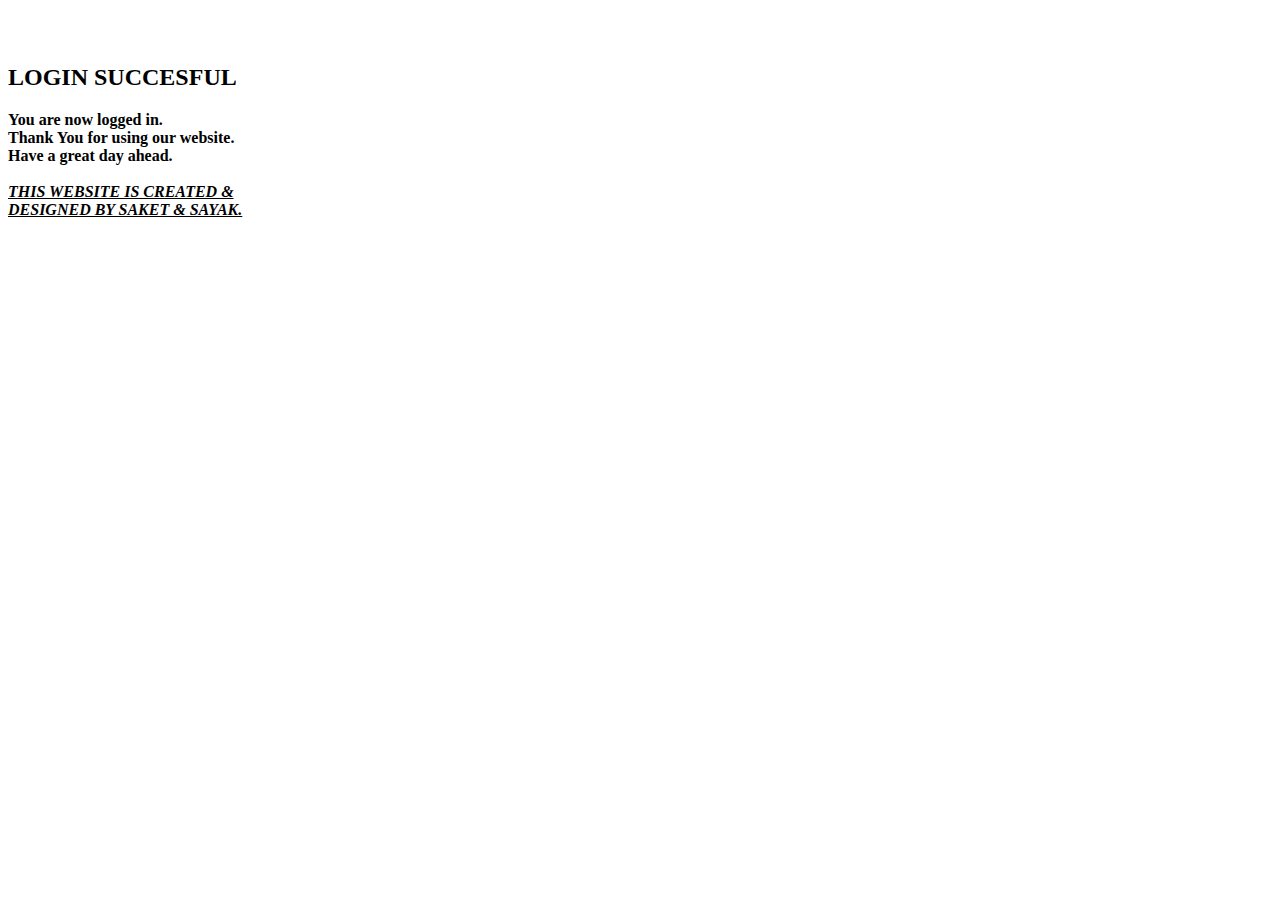
==== newpage.html @ d241e3d1 "newpage.html" ====
<!DOCTYPE html>
<html lang="en">
<head>
    <meta charset="UTF-8">
    <meta http-equiv="X-UA-Compatible" content="IE=edge">
    <meta name="viewport" content="width=device-width, initial-scale=1.0">
    <title>New Page</title>
    <link rel="stylesheet" href="newstyle.css" />
</head>
<body>
    <br>
    <br>
    <h2>LOGIN SUCCESFUL</h2>
    <p><b>You are now logged in.
        <br>
        Thank You for using our website.
        <br>
        Have a great day ahead.</b>
        <br>
        <br>
        <b><i><u>THIS WEBSITE IS CREATED & 
            <br>
            DESIGNED BY SAKET & SAYAK.</u></i></b>
    </p>
</body>
</html>
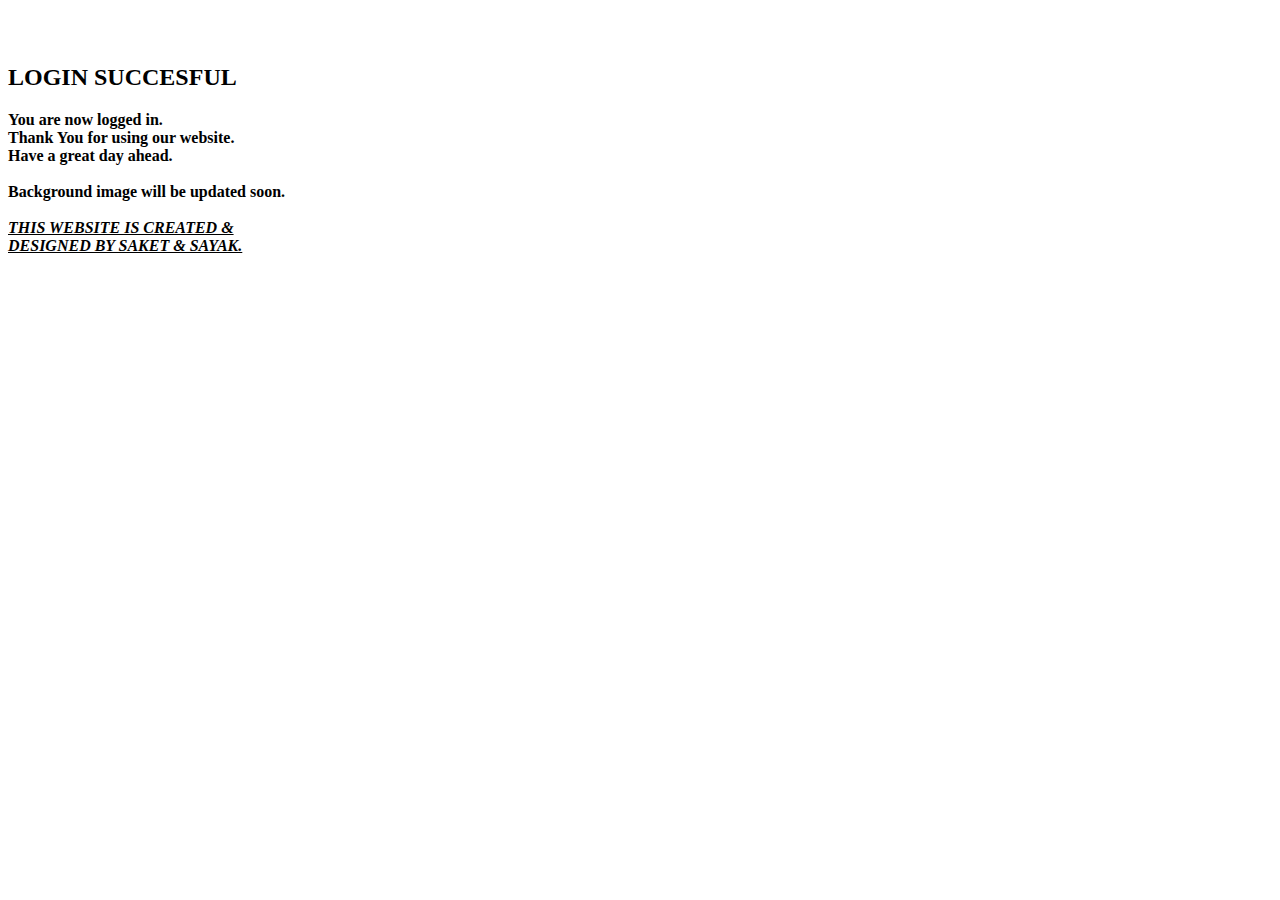
==== commit aa4a88b3: "newpage.html" ====
--- a/newpage.html
+++ b/newpage.html
@@ -18,6 +18,9 @@
         Have a great day ahead.</b>
         <br>
         <br>
+        <b>Background image will be updated soon.</b>
+        <br>
+        <br>
         <b><i><u>THIS WEBSITE IS CREATED & 
             <br>
             DESIGNED BY SAKET & SAYAK.</u></i></b>
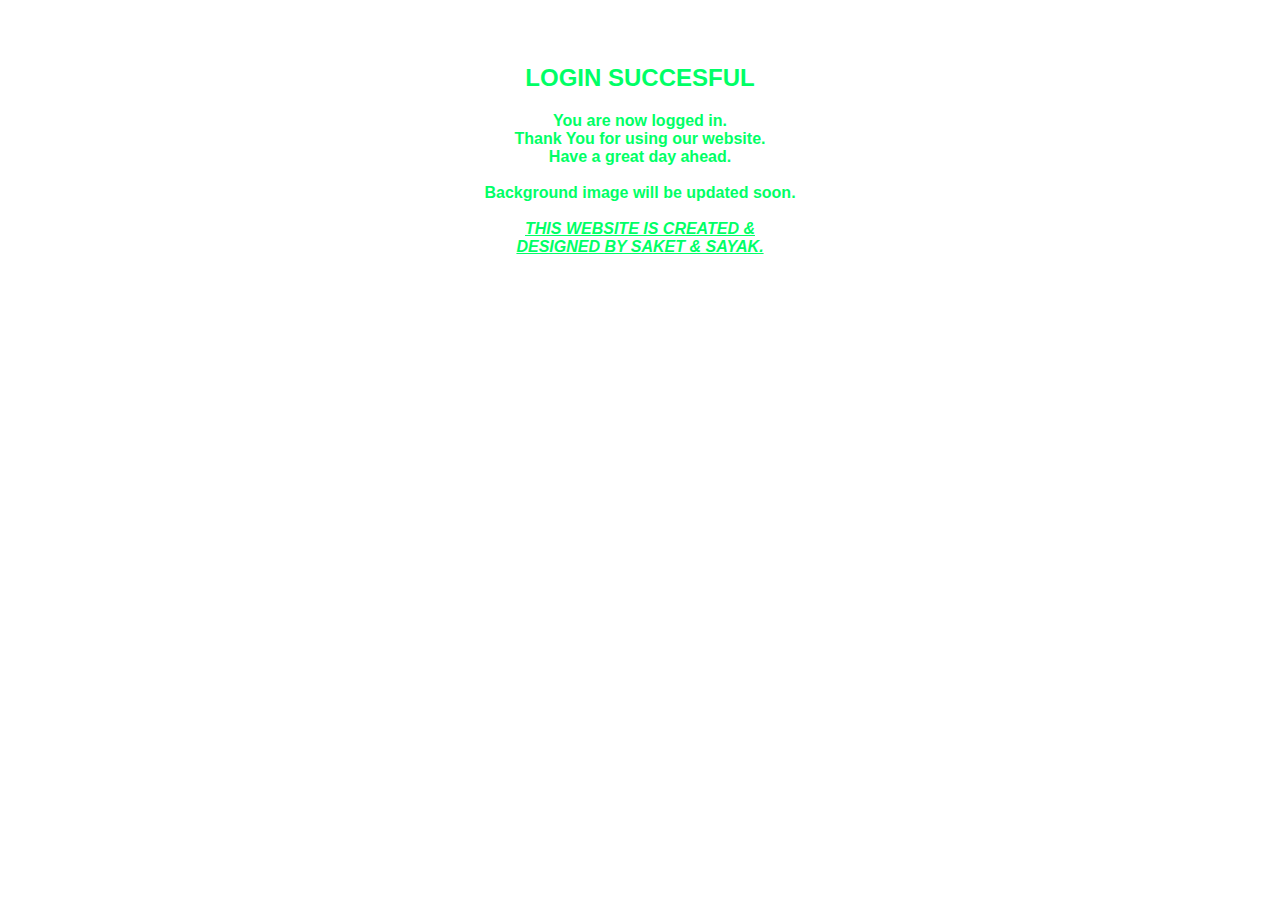
==== commit d2724296: "Update newpage.html" ====
--- a/newpage.html
+++ b/newpage.html
@@ -5,7 +5,7 @@
     <meta http-equiv="X-UA-Compatible" content="IE=edge">
     <meta name="viewport" content="width=device-width, initial-scale=1.0">
     <title>New Page</title>
-    <link rel="stylesheet" href="newstyle.css" />
+    <link rel="stylesheet" href="newpage.css" />
 </head>
 <body>
     <br>
--- a/newpage.css
+++ b/newpage.css
@@ -0,0 +1,9 @@
+body{
+    text-align: center;
+    font-family: sans-serif;
+    font-size: larger
+    background-image: url("https://images.pexels.com/photos/669996/pexels-photo-669996.jpeg?auto=compress&cs=tinysrgb&w=1260&h=750&dpr=1");
+    background-size: cover;
+    color: #00ff66;
+    
+  }
